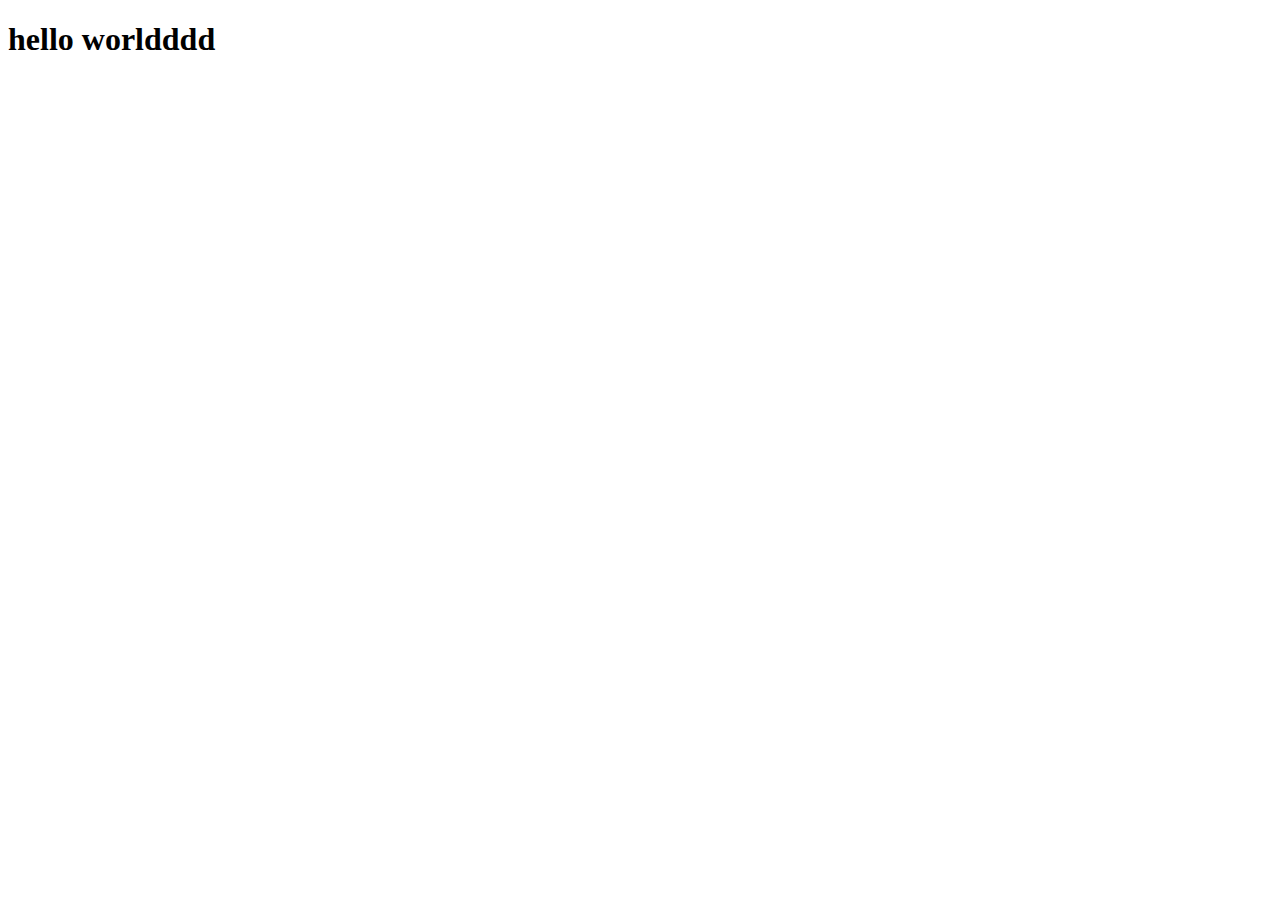
==== index1.html @ d15e89f8 "html" ====
<!DOCTYPE html>
<html lang="en">
<head>

    <meta charset="UTF-8">
    <meta name="viewport" content="width=device-width, initial-scale=1.0">
    <meta http-equiv="X-UA-Compatible" content="ie=edge">
    <title>Document</title>
</head>
<body>
    <h1>hello worldddd</h1>
    
</body>
</html>
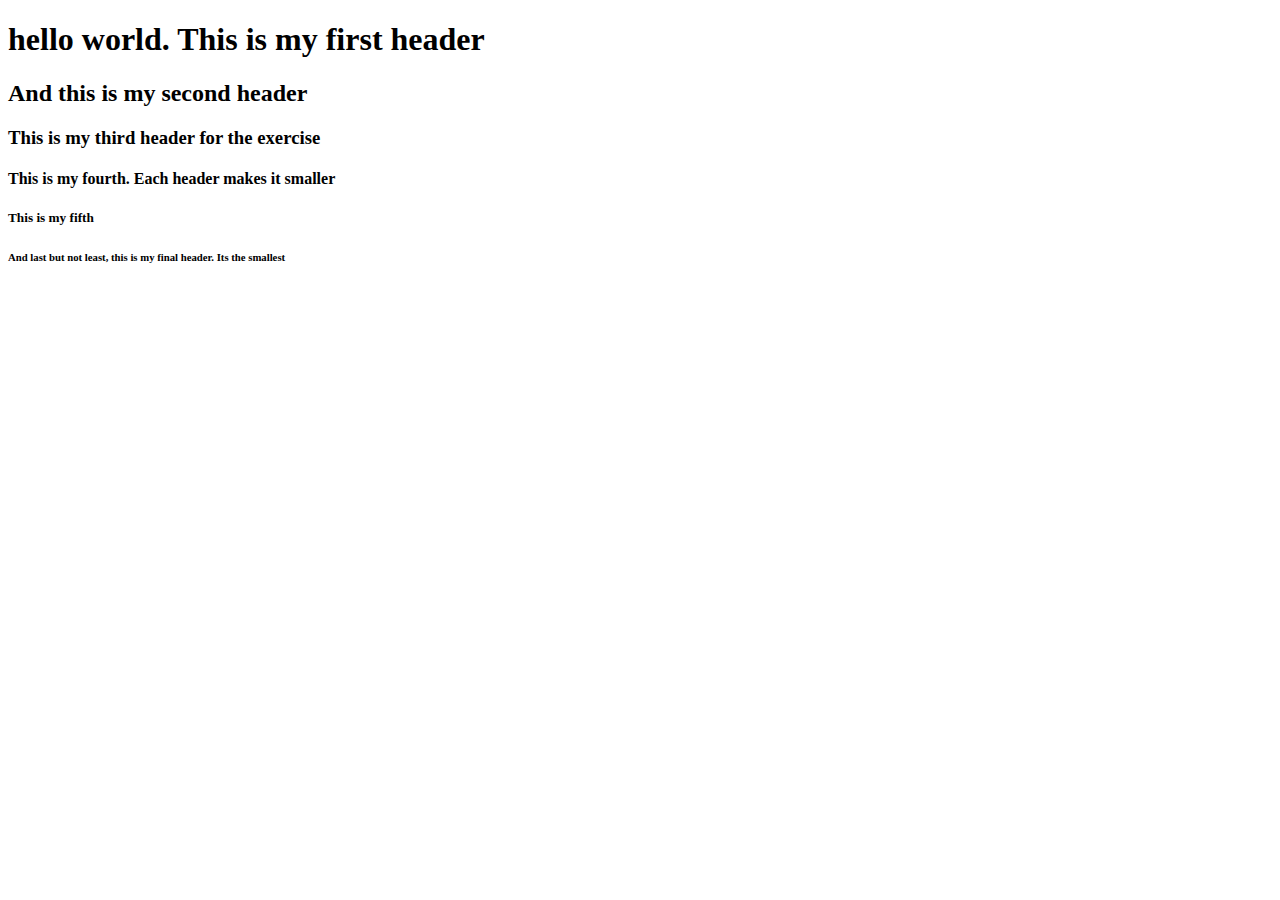
==== commit d1aabe82: "html" ====
--- a/index1.html
+++ b/index1.html
@@ -8,7 +8,12 @@
     <title>Document</title>
 </head>
 <body>
-    <h1>hello worldddd</h1>
+    <h1>hello world. This is my first header</h1>
+    <h2> And this is my second header</h2>
+    <h3>This is my third header for the exercise</h3>
+    <h4>This is my fourth. Each header makes it smaller</h4>
+    <h5>This is my fifth</h5>
+    <h6>And last but not least, this is my final header. Its the smallest</h6>
     
 </body>
 </html>